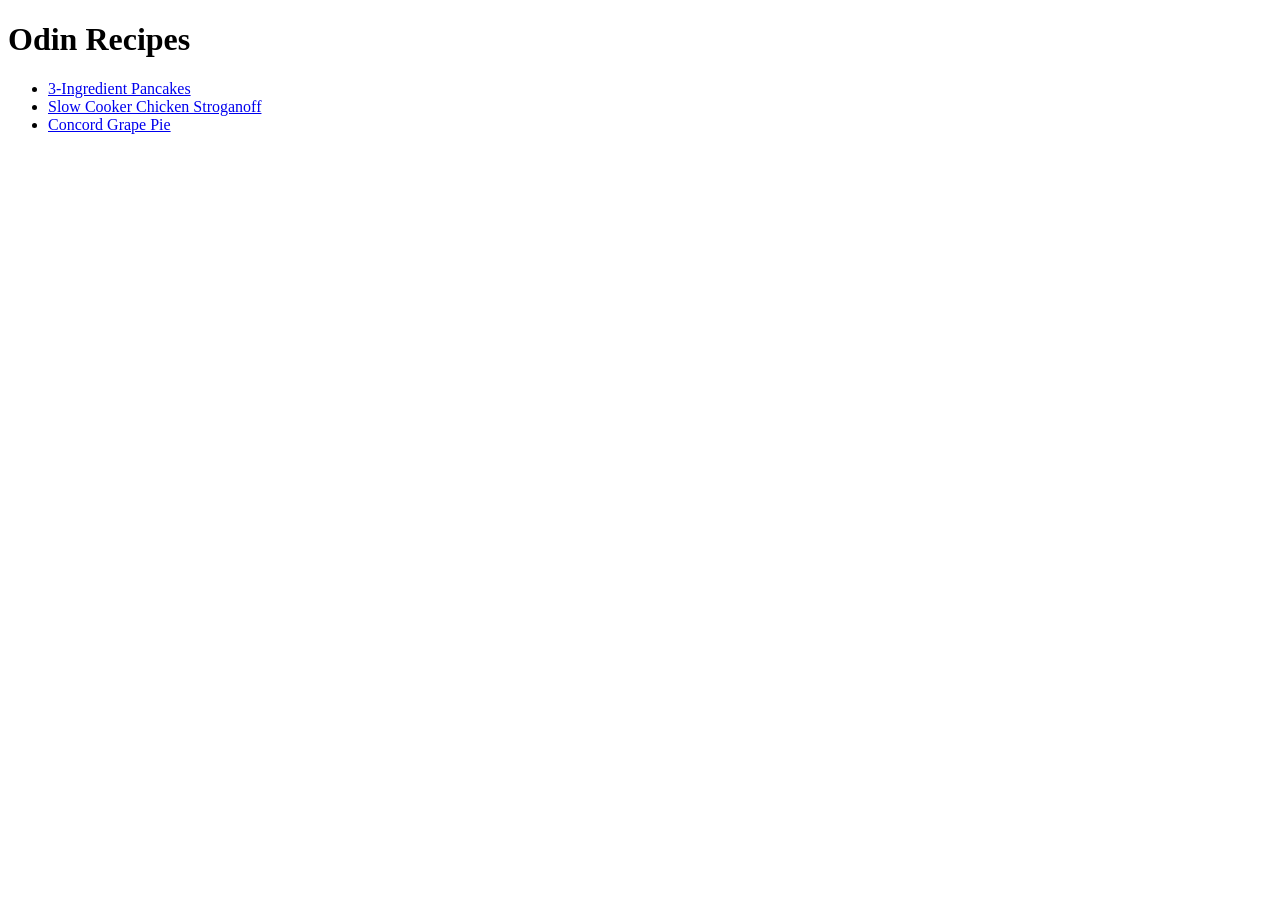
==== index.html @ b85511df "created multi page website using links and images and heading and paragraph tags" ====
<!DOCTYPE html>
<html lang="en">
<head>
    <meta charset="UTF-8">
    <meta name="viewport" content="width=device-width, initial-scale=1.0">
    <title>Odin Recipes Project</title>
</head>
<body>
    <h1>Odin Recipes</h1>
    <ul>
        <li><a href="./pages/pancake.html">3-Ingredient Pancakes</a></li>
        <li><a href="./pages/stroganoff.html">Slow Cooker Chicken Stroganoff</a></li>
        <li><a href="./pages/cordon-grape-pie.html">Concord Grape Pie</a></li>
    </ul>

    
</body>
</html>
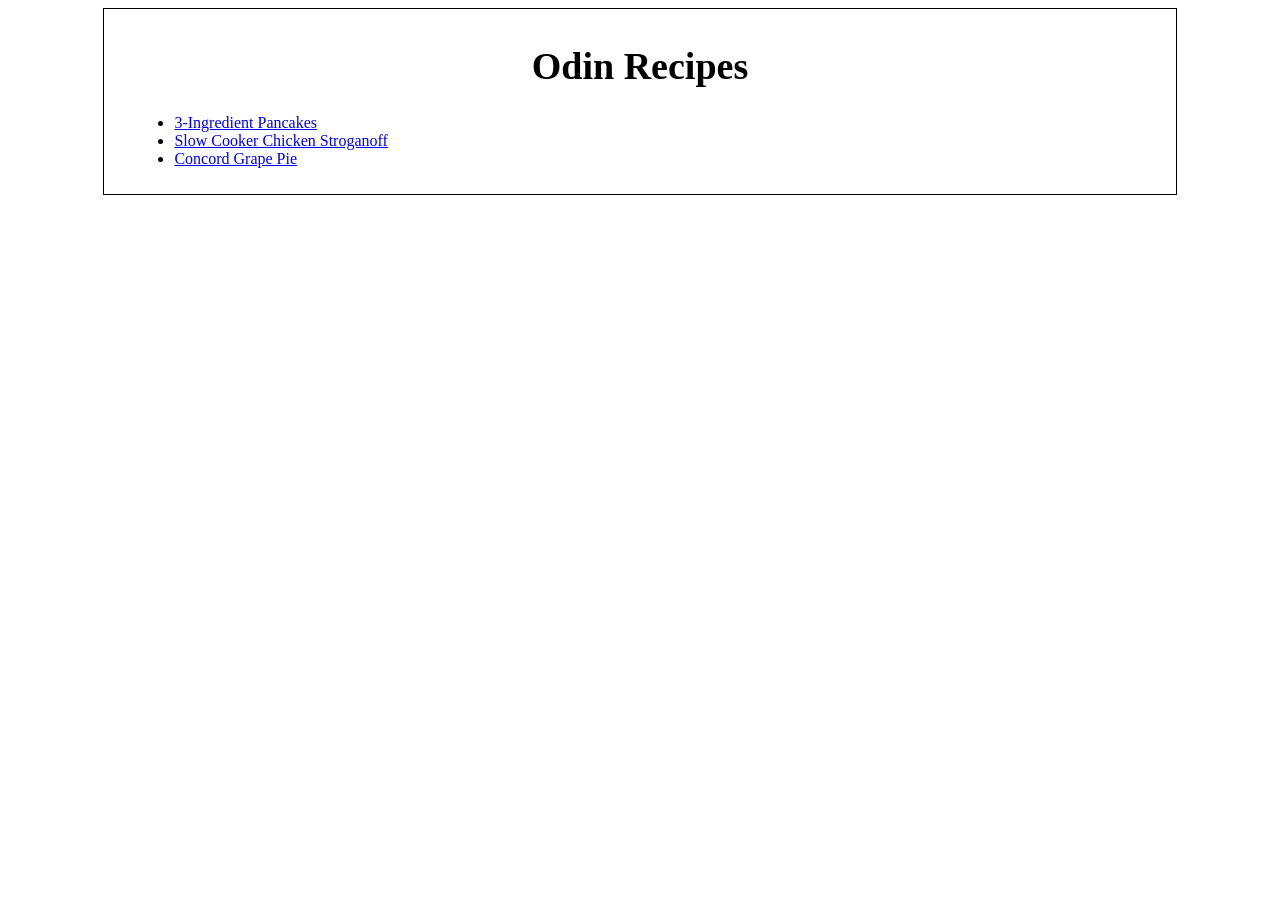
==== commit 90dde55e: "added css to html webpage" ====
--- a/index.html
+++ b/index.html
@@ -4,14 +4,18 @@
     <meta charset="UTF-8">
     <meta name="viewport" content="width=device-width, initial-scale=1.0">
     <title>Odin Recipes Project</title>
+    <link rel="stylesheet" href="./styles.css">
 </head>
 <body>
-    <h1>Odin Recipes</h1>
+    <div>
+         <h1>Odin Recipes</h1>
     <ul>
         <li><a href="./pages/pancake.html">3-Ingredient Pancakes</a></li>
         <li><a href="./pages/stroganoff.html">Slow Cooker Chicken Stroganoff</a></li>
         <li><a href="./pages/cordon-grape-pie.html">Concord Grape Pie</a></li>
     </ul>
+    </div>
+   
 
     
 </body>
--- a/styles.css
+++ b/styles.css
@@ -0,0 +1,14 @@
+div {
+    width: 80%;
+    margin: 0 auto;
+    padding: 10px 30px;
+    border: 1px solid black;
+}
+h1 {
+    text-align: center;
+    font-size: 38px;
+}
+
+img{
+    width: 100%;
+}
